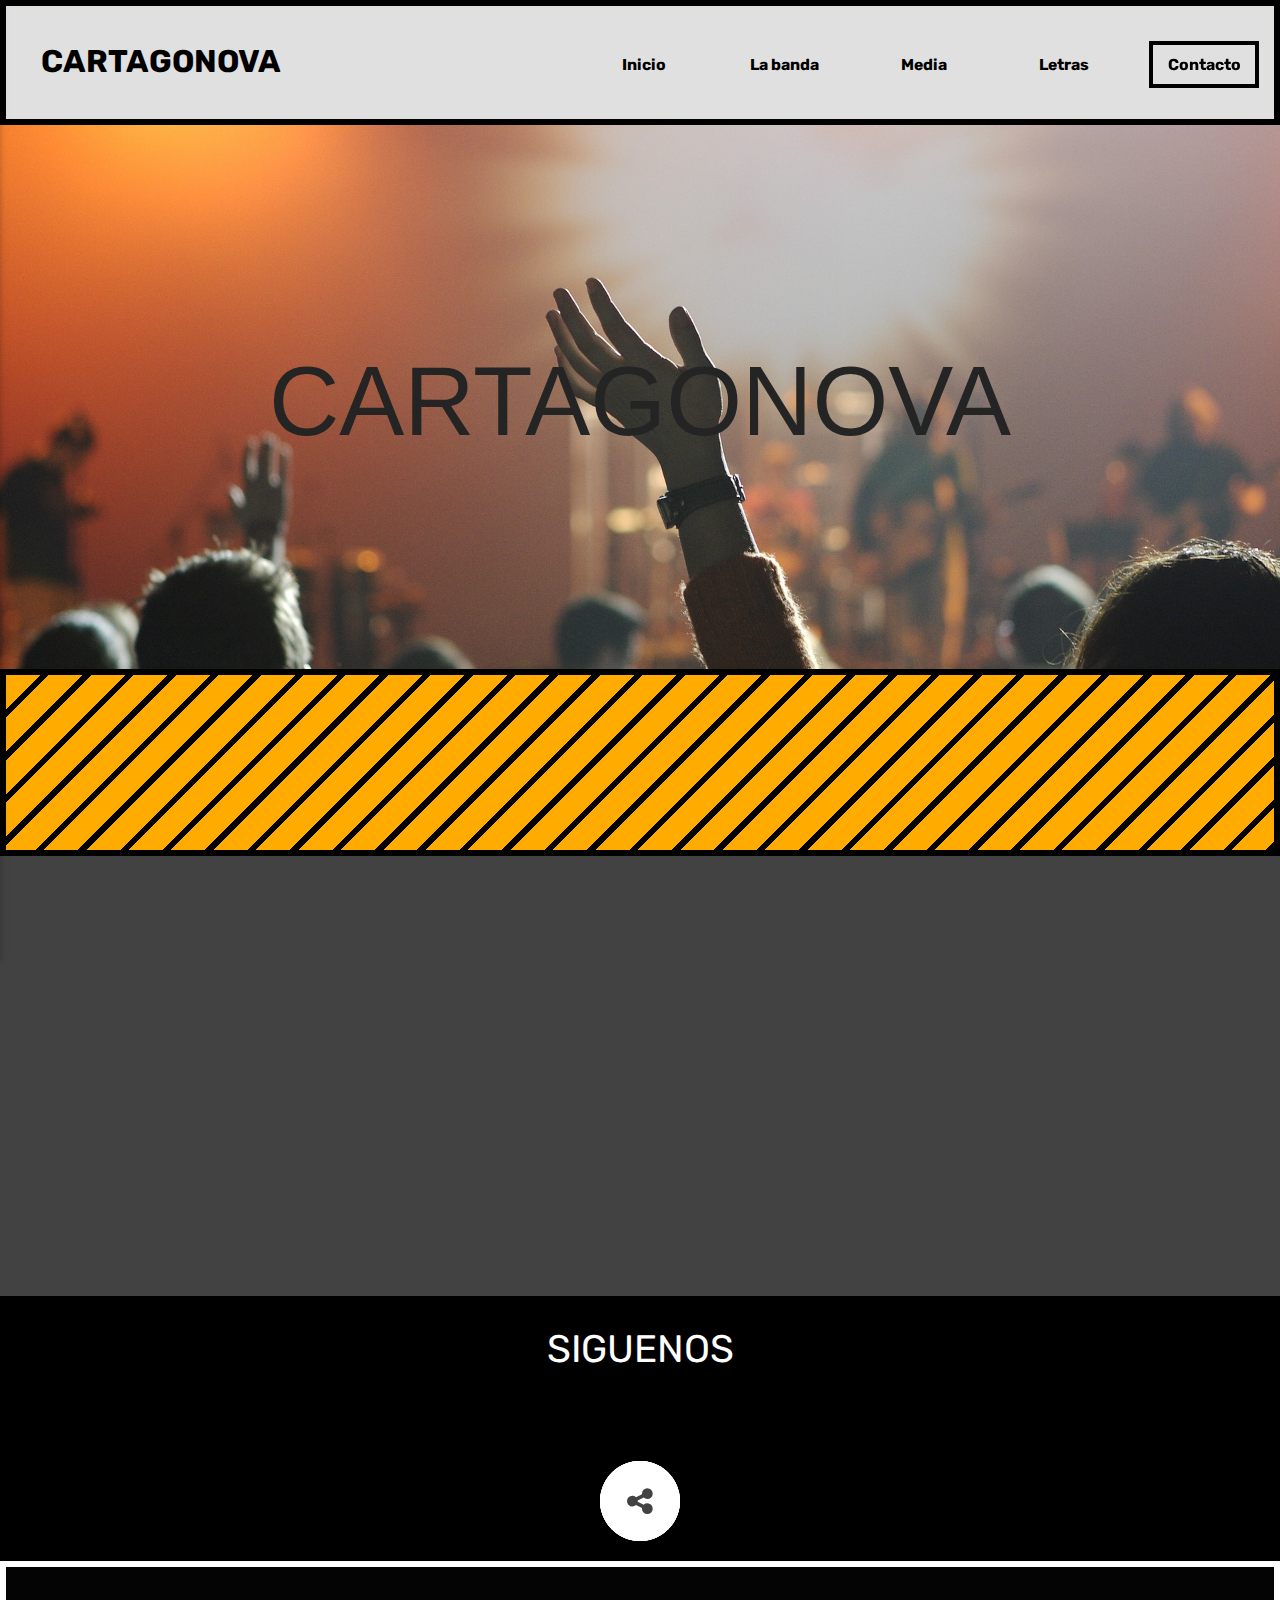
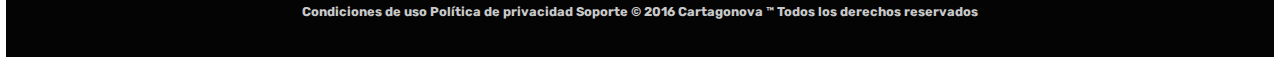
==== contacto.html @ de48c828 "page" ====
<!DOCTYPE html>
<html lang="es">
  <head>
    <!--Import Google Icon Font-->
    <meta charset="utf-8">
    <link href="https://fonts.googleapis.com/icon?family=Material+Icons" rel="stylesheet">
    <link href="https://fonts.googleapis.com/css?family=Rubik" rel="stylesheet">
    <!--Import materialize.css-->
    <link type="text/css" rel="stylesheet" href="materialize/css/materialize.min.css"  media="screen,projection"/>
		<link rel="stylesheet" type="text/css" href="fonts/font-awesome-4.3.0/css/font-awesome.min.css" />
    <link rel="stylesheet" type="text/css" href="css/index.css">
		<link rel="stylesheet" type="text/css" href="css/normalize.css" />
		<link rel="stylesheet" type="text/css" href="css/demo.css" />
		<link rel="stylesheet" type="text/css" href="css/component.css" />
    <link rel="stylesheet" type="text/css" href="css/animate.css">
    <link rel="stylesheet" type="text/css" href="css/menu.css">
    <link rel="stylesheet" type="text/css" href="css/contacto.css">
    <link rel="stylesheet" type="text/css" href="css/slider.css">
    <link rel="shortcut icon" href="media/img/favicon.ico" type="image/x-icon">
    <link rel="icon" href="media/img/favicon.ico" type="image/x-icon">
    <title>Cartagonova Contacto</title>
    <!--Let browser know website is optimized for mobile-->
    <meta name="viewport" content="width=device-width, initial-scale=1.0"/>
  </head>

  <body>
    <div id="preload" class="preloader">
         <div class="preloader-wrapper big active">
          <div class="spinner-layer spinner-blue">
            <div class="circle-clipper left">
              <div class="circle"></div>
            </div><div class="gap-patch">
              <div class="circle"></div>
            </div><div class="circle-clipper right">
              <div class="circle"></div>
            </div>
          </div>

          <div class="spinner-layer spinner-red">
            <div class="circle-clipper left">
              <div class="circle"></div>
            </div><div class="gap-patch">
              <div class="circle"></div>
            </div><div class="circle-clipper right">
              <div class="circle"></div>
            </div>
          </div>

          <div class="spinner-layer spinner-yellow">
            <div class="circle-clipper left">
              <div class="circle"></div>
            </div><div class="gap-patch">
              <div class="circle"></div>
            </div><div class="circle-clipper right">
              <div class="circle"></div>
            </div>
          </div>

          <div class="spinner-layer spinner-green">
            <div class="circle-clipper left">
              <div class="circle"></div>
            </div><div class="gap-patch">
              <div class="circle"></div>
            </div><div class="circle-clipper right">
              <div class="circle"></div>
            </div>
          </div>
        </div>
    </div>
    <!--Import jQuery before materialize.js-->
    <div class="navbar-fixed">
    <ul id="dropdown1" class="dropdown-content grey lighten-3 border-dropdown">
      <li class="sub"><a href="video.html" class="black-text font-bold">Video</a></li>
      <li class="sub"><a href="galeria.html" class="black-text font-bold">Galeria</a></li>
    </ul>
    <ul id="dropdown2" class="dropdown-content grey lighten-3 border-dropdown">
      <li class="sub"><a href="historia.html" class="black-text font-bold">Historia</a></li>
      <li class="sub"><a href="integrantes.html" class="black-text font-bold">Integrantes</a></li>
    </ul>
    <nav class="menu menu-principal">
      <div class="nav-wrapper grey lighten-2 nav-border">
        <a href="index.html" class="brand-logo black-text font-bold">CARTAGONOVA</a>
        <a href="#" data-activates="mobile-demo" class="button-collapse"><i class="material-icons black-text">menu</i></a>
        <ul class="right hide-on-med-and-down menu__list">
          <li class="menu__item"><a class="black-text font-bold menu__link" href="index.html">Inicio</a></li>
          <li class="menu__item"><a class="black-text font-bold menu__link dropdown-button" href="#!" data-activates="dropdown2">La banda</a></li>
          <li class="menu__item"><a class="black-text font-bold menu__link dropdown-button" href="#!" data-activates="dropdown1">Media</a></li>
          <li class="menu__item"><a class="black-text font-bold menu__link" href="letras.html">Letras</a></li>
          <li class="active menu__item"><a class="black-text font-bold menu__link" href="contacto.html">Contacto</a></li>
        </ul>
        <ul class="side-nav collapsible" id="mobile-demo">
          <li><a class="font-bold" href="index.html">Inicio</a></li>
          <li><a class="font-bold collapsible-header waves-effect waves-red">La banda</a>
            <div class="collapsible-body">
              <ul>
                  <li>
                    <a class="bold" href="historia.html">Historia</a>
                  </li>
                  <li>
                    <a class="bold" href="integrantes.html">Integrantes</a>
                  </li>
              </ul>
            </div>
          </li>
          <li>
            <a class="font-bold collapsible-header waves-effect waves-red" >Media</a>
            <div class="collapsible-body">
              <ul>
                  <li>
                    <a class="bold" href="video.html">Video</a>
                  </li>
                  <li>
                    <a class="bold" href="galeria.html">Galeria</a>
                  </li>
              </ul>
            </div>
          </li>
          <li><a class="font-bold" href="letras.html">Letras</a></li>
          <li class="active"><a class="font-bold" href="contacto.html">Contacto</a></li>
        </ul>
      </div>
    </nav>
  </div>
  <main>
    <div class="row">
      <div class="">
  				<div class="grid__item fondo-3">
    				<a class="link link--kumya" href="#"><span data-letters="CARTAGONOVA">CARTAGONOVA</span></a>
    			</div>
      </div>
    </div>
  </main>
  <section>
    <div class="row  fondo-lineal">
      <div class="col s12">
        <div class="container pd-25">
          <div class="row  waves-effect waves-light bienvenidos center">
            <div class="col s12  center-align">
              Contacto
            </div>
          </div>
        </div>
      </div>
    </div>
  </section>
  <section>
    <div id="modal1" class="modal modal-border">
      <div class="modal-content">
        <h4 class="center-align">Envio Exitoso</h4>
        <p class="center-align">Gracias, pronto nos contactaremos con usted.</p>
      </div>
      <div class="modal-footer">
        <a href="#!" class="modal-action modal-close waves-effect waves-green btn-flat white-text">Ok</a>
      </div>
    </div>
    <div class="container">
        <div class="row valign-wrapper">
            <div class="cont-contactBtn col s12 m6 valign pd-0">
                <div class="cont-flip">
                    <div class="front">
                        <a href="#" class="btn2 black-text grey lighten-2 flip">Enviar Mensaje</a>
                    </div>
                    <div class="back">
                        <a href="#" class="flip close"></a>
                        <form class="contact-form" id="contacto" action="#" onsubmit="return false;">
                            <input type="text" name="nombre" placeholder="Nombre" required>
                            <input type="email" name="email" placeholder="Email" required>
                            <input type="text" name="asunto" placeholder="Asunto" required>
                            <textarea name="mensaje" id="" placeholder="Deje su mensaje" required></textarea>
                            <button class="btn waves-effect waves-light white black-text submit" type="submit" name="action">Enviar
                              <i class="material-icons right">send</i>
                            </button>
                        </form>
                    </div>
                </div>
            </div>
        </div>
    </div>
  </section>
<footer class="page-footer black">
    <div class="container">
      <div class="row">
        <div class="col  s12">
          <h5 class="white-text center bold uppercase element-to-animate" id="siguenos">Siguenos</h5>
      			<div class="content">
              <div class="share">
                <div class="share-wrapper">
                  <ul class="share-items">
                    <li class="share-item">
                      <button class="share-item-button">
                        <i class="share-item-icon fa fa-twitter"></i>
                      </button>
                      <div class="share-item-bounce"></div>
                    </li>
                    <li class="share-item">
                      <button class="share-item-button">
                        <i class="share-item-icon fa fa-facebook"></i>
                      </button>
                      <div class="share-item-bounce"></div>
                    </li>
                    <li class="share-item">
                      <button class="share-item-button">
                        <i class="share-item-icon fa fa-instagram"></i>
                      </button>
                      <div class="share-item-bounce"></div>
                    </li>
                  </ul>
                  <button class="share-toggle-button white">
                    <i class="fa fa-share-alt share-toggle-icon"></i>
                  </button>
                </div>
              </div>
            </div>
        </div>
      </div>
    </div>
    <div class="footer-copyright footer-border">
      <div class="center-align">
        Condiciones de uso Política de privacidad Soporte © 2016 Cartagonova ™ Todos los derechos reservados
      </div>
    </div>
  </footer>
  <script type="text/javascript" src="js/jquery-2.1.1.min.js"></script>
  <script type="text/javascript" src="js/jquery.waypoints.min.js"></script>
  <script type="text/javascript" src="materialize/js/materialize.min.js"></script>
	<script src="js/anime.min.js"></script>
	<script src="js/imagesloaded.pkgd.min.js"></script>
	<script src="js/main.js"></script>
  <script src="js/TweenMax.min.js"></script>
  <script type="text/javascript" src="js/menu.js"></script>
  <script type="text/javascript" src="js/index.js"></script>
  <script type="text/javascript" src="js/contacto.js"></script>
  <script src="https://apis.google.com/js/client.js?onload=checkAuth"></script>
  <script type="text/javascript">
    var loader = document.getElementById("preload");
    var html = document.querySelector("html");
    html.style.overflowY = 'auto';
    loader.style.display = 'none';
  </script>
  </body>
</html>
---- css/index.css ----
html{
  font-family: 'Rubik', sans-serif !important;
  overflow-x: hidden;
  overflow-y: hidden;
}

.brand-logo{
  padding: 0px 35px !important;
  margin-top: 20px;
}

.font-bold{
  font-weight: bold;
}

.fondo{
  background-image: url('../media/img/DSC03995.JPG');
  background-position: center center;
  /* La imagen de fondo no se repite */
  background-repeat: no-repeat;
  /* La imagen de fondo está fija en el viewport, de modo que no se mueva cuando la altura del contenido supere la altura de la imagen. */
  /*background-attachment: fixed;*/
  /* La imagen de fondo se reescala cuando se cambia el ancho de ventana del navegador */
  background-size: cover;
}

/*
  Esta linea es la que permite que en la seccion de bienvenidos se vean las lineas laterales
  fuente: https://css-tricks.com/stripes-css/
*/
.fondo-lineal{
  margin-top: -20px;
  border-style: solid;
  border-color:#010100;
  border-width: 6px;
  background: repeating-linear-gradient(
    -45deg,
    #010100 ,
    #010100 6px,
    #ffab00  5px,
    #ffab00  30px
  );
}

.fondo-lineal-2{
  margin-top: -20px;
  border-style: solid;
  border-color:#010100;
  border-width: 6px;
  background: repeating-linear-gradient(
    -45deg,
    #010100 ,
    #010100 6px,
    #e53935  5px,
    #e53935  30px
  );
}

.bienvenidos{
  background-color: #ededed;
  border-style: solid;
  border-color:#000;
  border-width: 5px;
  font-weight: bold;
  text-transform: uppercase;
  font-size: 6vw;
  padding: 0 35px;
  margin-bottom: 0px;
  color: #000
}

.banda{
  background-color: #ededed;
  border-style: solid;
  border-color:#000;
  border-width: 5px;
  font-weight: bold;
  text-transform: uppercase;
  font-size: 6vw;
  padding: 0 35px;
  margin-bottom: 0px;
  color: #000
}

.uppercase{
    text-transform: uppercase;
    font-size: 3vw;
}

.pa-25-justify {
    padding: 25px;
    text-align: justify;
}

.pd-25{
    padding: 25px;
    display: flex;
    justify-content: center;
    align-items: center;
}

.pd-0{
  padding: 0px !important;
}

.card-border{
  border-style: solid;
  border-color: #010100;
  border-width: 6px;
}

.modal-border{
  border-style: solid;
  border-color: #fff;
  border-width: 6px;
}

.modal-border .modal-content, .modal-border .modal-footer{
  background-color: #000;
}

.border-dropdown{
  border: 3px solid #000;
}

.footer-border{
  border-style: solid;
  border-color: #fff;
  border-width: 6px;
  padding: 20px;
  height: 100% !important;
  font-size: 1vw;
  font-weight: bold !important;
}

.nav-border{
  border-style: solid;
  border-color: #010100;
  border-width: 6px;
  padding-bottom: 93px;
  padding-top: 20px;
}

.button-collapse{
  margin-top: 5px;
}

.card-fondo{
  background-color: #ededed !important;
}

/*
    Esta linea incrementa el tiempo de la animacion
*/
.element-to-animate{
  -vendor-animation-duration: 9s;
  -vendor-animation-delay: 6s;
  -vendor-animation-iteration-count: infinite;
}


/*
En esta seccion se hace el efecto de hover del menu
Fuente: https://github.com/codrops/LineMenuStyles/
*/
.menu {
	line-height: 1;
	margin: 0 auto 3em;
}

.menu__list {
	position: relative;
	display: -webkit-flex;
	display: flex;
	-webkit-flex-wrap: wrap;
	flex-wrap: wrap;
	margin: 0;
	padding: 0;
	list-style: none;
}

.menu__item {
	display: block;
	margin: 1em 0;
}

.menu__link {
	font-size: 1.05em;
	font-weight: bold;
	display: block;
	padding: 1em;
	cursor: pointer;
	-webkit-user-select: none;
	-moz-user-select: none;
	-ms-user-select: none;
	user-select: none;
	-webkit-touch-callout: none;
	-khtml-user-select: none;
	-webkit-tap-highlight-color: rgba(0, 0, 0, 0);
}

.menu-principal  .menu__item {
	position: relative;
	margin: 1em;
}

.menu-principal  .menu__link {
	position: relative;
	display: block;
	min-width: 110px;
	text-align: center;
	color: #b5b5b5;
	-webkit-transition: color 0.2s;
	transition: color 0.2s;
}


.menu-principal  .active .menu__link {
	color: #010100;
	-webkit-transition-duration: 0.4s;
	transition-duration: 0.4s;
}

.menu-principal  .menu__item::before,
.menu-principal  .menu__item::after,
.menu-principal  .menu__link::before,
.menu-principal  .menu__link::after {
	content: '';
	position: absolute;
	background: #010100;
	-webkit-transition: -webkit-transform 0.2s;
	transition: transform 0.2s;
}

.menu-principal  .menu__item::before,
.menu-principal  .menu__item::after {
	top: 0;
	width: 4px;
	height: 100%;
	-webkit-transform: scale3d(1, 0, 1);
	transform: scale3d(1, 0, 1);
}

.menu-principal  .menu__item::before {
	left: 0;
	-webkit-transform-origin: 50% 100%;
	transform-origin: 50% 100%;
}

.menu-principal  .menu__item::after {
	right: 0;
	-webkit-transform-origin: 50% 0%;
	transform-origin: 50% 0%;
}

.menu-principal  .menu__link::before,
.menu-principal  .menu__link::after {
	left: 0;
	width: 100%;
	height: 4px;
	-webkit-transform: scale3d(0, 1, 1);
	transform: scale3d(0, 1, 1);
}

.menu-principal  .menu__link::before {
	top: 0;
	-webkit-transform-origin: 0 50%;
	transform-origin: 0 50%;
}

.menu-principal  .menu__link::after {
	bottom: 0;
	-webkit-transform-origin: 100% 50%;
	transform-origin: 100% 50%;
}

.menu-principal  .active::before,
.menu-principal  .active::after,
.menu-principal  .active .menu__link::before,
.menu-principal  .active .menu__link::after {
	-webkit-transform: scale3d(1, 1, 1);
	transform: scale3d(1, 1, 1);
	-webkit-transition-timing-function: cubic-bezier(0.4, 0, 0.2, 1);
	transition-timing-function: cubic-bezier(0.4, 0, 0.2, 1);
	-webkit-transition-duration: 0.4s;
	transition-duration: 0.4s;
}

.menu-principal  .active::after {
	-webkit-transition-delay: 0s;
	transition-delay: 0s;
}

.menu-principal  .active .menu__link::before  {
	-webkit-transition-delay: 0.2s;
	transition-delay: 0.2s;
}

.menu-principal  .active .menu__link::after {
	-webkit-transition-delay: 0.2s;
	transition-delay: 0.2s;
}


.menu-principal  .menu__item:hover:before,
.menu-principal  .menu__item:hover:after,
.menu-principal  .menu__item .menu__link:hover:before,
.menu-principal  .menu__item .menu__link:hover:after{
    color: red !important;
  	-webkit-transform: scale3d(1, 1, 1);
  	transform: scale3d(1, 1, 1);
  	-webkit-transition-timing-function: cubic-bezier(0.4, 0, 0.2, 1);
  	transition-timing-function: cubic-bezier(0.4, 0, 0.2, 1);
  	-webkit-transition-duration: 0.4s;
  	transition-duration: 0.4s;
}

.menu-principal  .menu__item:hover:after {
	-webkit-transition-delay: 0s;
	transition-delay: 0s;
}

.menu-principal  .menu__item .menu__link:hover:before  {
	-webkit-transition-delay: 0.2s;
	transition-delay: 0.2s;
}

.menu-principal  .menu__item .menu__link:hover:after {
	-webkit-transition-delay: 0.2s;
	transition-delay: 0.2s;
}


nav ul li.active {
  background-color: transparent !important;
}

.side-nav .collapsible-body li.active a{
  color: #e53935;
}


/*
Card
*/

.card-container {
  -webkit-perspective: 800px;
  -moz-perspective: 800px;
  -o-perspective: 800px;
  perspective: 800px;
  margin-bottom: 30px;
}
.card-container:hover .card, .card-container.hover .card {
  -webkit-transform: rotateY(180deg);
  -moz-transform: rotateY(180deg);
  -ms-transform: rotateY(180deg);
  -o-transform: rotateY(180deg);
  transform: rotateY(180deg);
}
.card-container.static:hover .card, .card-container.static.hover .card {
  -webkit-transform: none;
  -moz-transform: none;
  -o-transform: none;
  transform: none;
}

/* flip the pane when hovered */
/* flip speed goes here */
.card {
  -webkit-transition: -webkit-transform 0.5s;
  -moz-transition: -moz-transform 0.5s;
  -o-transition: -o-transform 0.5s;
  transition: transform 0.5s;
  -webkit-transform-style: preserve-3d;
  -moz-transform-style: preserve-3d;
  -ms-transform-style: preserve-3d;
  -o-transform-style: preserve-3d;
  transform-style: preserve-3d;
  position: relative;
}

/* hide back of pane during swap */
.front, .back {
  -webkit-backface-visibility: hidden;
  -moz-backface-visibility: hidden;
  -o-backface-visibility: hidden;
  backface-visibility: hidden;
  position: absolute;
  top: 0;
  left: 0;
  background-color: #FFF;
  box-shadow: 0 1px 3px 0 rgba(0, 0, 0, 0.14);
}

/* front pane, placed above back */

/* back, initially hidden pane */
.back {
  -webkit-transform: rotateY(180deg);
  -moz-transform: rotateY(180deg);
  -ms-transform: rotateY(180deg);
  -o-transform: rotateY(180deg);
  transform: rotateY(180deg);
}

/*        Style */
.card {
  background: none repeat scroll 0 0 #FFFFFF;
  border-radius: 4px;
  color: #444444;
}

.card-container, .front, .back {
  width: 100%;
  height: 360px;
  border-radius: 4px;
}

.card .cover {
  height: 150px;
  overflow: hidden;
  border-radius: 4px 4px 0 0;
  /*background: repeating-linear-gradient( -45deg, #010100 , #010100 6px, #e0e0e0 5px, #e0e0e0 30px );*/
}


.card .cover img {
  width: 100%;
}
.card .user {
  border-radius: 50%;
  display: block;
  height: 120px;
  margin: -55px auto 0;
  overflow: hidden;
  width: 120px;
}
.card .user img {
  background: none repeat scroll 0 0 #FFFFFF;
  border: 4px solid #FFFFFF;
  width: 100%;
}
.card .content {
  background-color: transparent;
  box-shadow: none;
  padding: 10px 20px 20px;
}
.card .content .main {
  min-height: 160px;
}
.card .back .content .main {
  height: 215px;
}
.card .name {
  font-size: 22px;
  line-height: 28px;
  margin: 10px 0 0;
  text-align: center;
  text-transform: capitalize;
}
.card h5 {
  margin: 5px 0;
  font-weight: 400;
  line-height: 20px;
  font-size: 14px;
}

.card .profession {
  color: #999999;
  text-align: center;
  margin-bottom: 20px;
  margin: 0 0 10px;
}

.card .footer {
  border-top: 1px solid #EEEEEE;
  color: #999999;
  margin: -40px 0 0;
  padding: 10px 0 0;
  text-align: center;
}
.card .footer .social-links {
  font-size: 18px;
}
.card .footer .social-links a {
  margin: 0 7px;
}
.card .header {
  padding: 15px 20px;
  height: 90px;
}
.card .motto {
  border-bottom: 1px solid #EEEEEE;
  color: #999999;
  font-size: 14px;
  font-weight: 400;
  padding-bottom: 10px;
  text-align: center;
}

/*      Just for presentation */
.title {
  color: #506A85;
  text-align: center;
  font-weight: 300;
  font-size: 44px;
  margin-bottom: 90px;
  line-height: 90%;
}
.title small {
  font-size: 17px;
  color: #999;
  text-transform: uppercase;
  margin: 0;
}

.space-50 {
  height: 50px;
  display: block;
}

.space-200 {
  height: 200px;
  display: block;
}

.white-board {
  background-color: #FFFFFF;
  min-height: 200px;
  padding: 60px 60px 20px;
}

.ct-heart {
  color: #F74933;
}

pre.prettyprint {
  background-color: #ffffff;
  border: 1px solid #999;
  margin-top: 20px;
  padding: 20px;
  text-align: left;
}

.atv, .str {
  color: #05AE0E;
}

.tag, .pln, .kwd {
  color: #3472F7;
}

.atn {
  color: #2C93FF;
}

.pln {
  color: #333;
}

.com {
  color: #999;
}

.img-circle{
  border-radius: 50%;
}

.main p{
  margin: 0 0 10px;
}

.main h4{
  font-size: 1.28rem !important;
}

#dropdown2{
  width: 124px !important;
}

.preloader{
  position: fixed;
  display: flex;
  width: 100%;
  height: 100%;
  z-index: 999;
  background-color: white;
  align-items: center;
  justify-content: center;
  opacity: 1;
}
---- css/demo.css ----
*,
*::after,
*::before {
	-webkit-box-sizing: border-box;
	box-sizing: border-box;
}

body {
	color: #fff;
	background: #424242;
	-webkit-font-smoothing: antialiased;
	-moz-osx-font-smoothing: grayscale;
}

/* Content */

.content {
	padding: 2em 0;
}

.trigger-headline {
	top: 0;
	left: 0;
	position: absolute;
	font-size: 6vw;
	text-transform: uppercase;
	pointer-events: none;
	line-height: 1;
	width: 100%;
	height: 100%;
	display: -webkit-flex;
	display: -ms-flexbox;
	display: flex;
	-webkit-align-items: center;
	-ms-flex-align: center;
	align-items: center;
	justify-content: center;
	margin: 0;
}

.trigger-headline span {
	display: inline-block;
	position: relative;
	padding: 0 2vw;
	-webkit-transition: opacity 2s, -webkit-transform 2s;
	transition: opacity 2s, transform 2s;
	-webkit-transition-timing-function: cubic-bezier(0.2,1,0.3,1);
	transition-timing-function: cubic-bezier(0.2,1,0.3,1);
	-webkit-transition-delay: 0.7s;
	transition-delay: 0.7s;
}

.js .trigger-headline--hidden span {
	pointer-events: none;
	opacity: 0;
}

.js .trigger-headline--hidden span:nth-child(1) {
	-webkit-transform: translate3d(-100px,0,0);
	transform: translate3d(-100px,0,0);
}

.js .trigger-headline--hidden span:nth-child(2) {
	-webkit-transform: translate3d(-80px,0,0);
	transform: translate3d(-80px,0,0);
}

.js .trigger-headline--hidden span:nth-child(3) {
	-webkit-transform: translate3d(-60px,0,0);
	transform: translate3d(-60px,0,0);
}

.js .trigger-headline--hidden span:nth-child(4) {
	-webkit-transform: translate3d(-40px,0,0);
	transform: translate3d(-40px,0,0);
}

.js .trigger-headline--hidden span:nth-child(5) {
	-webkit-transform: translate3d(-20px,0,0);
	transform: translate3d(-20px,0,0);
}

.js .trigger-headline--hidden span:nth-child(6) {
	-webkit-transform: translate3d(20px,0,0);
	transform: translate3d(20px,0,0);
}


.js .trigger-headline--hidden span:nth-child(8) {
	-webkit-transform: translate3d(40px,0,0);
	transform: translate3d(40px,0,0);
}

.js .trigger-headline--hidden span:nth-child(9) {
	-webkit-transform: translate3d(60px,0,0);
	transform: translate3d(60px,0,0);
}

.js .trigger-headline--hidden span:nth-child(10) {
	-webkit-transform: translate3d(80px,0,0);
	transform: translate3d(80px,0,0);
}

.js .trigger-headline--hidden span:nth-child(11) {
	-webkit-transform: translate3d(100px,0,0);
	transform: translate3d(100px,0,0);
}


/* Adjustments for some demos */
.demo-4 .trigger-headline span {
	-webkit-transition: opacity 2.3s, -webkit-transform 2.3s;
	transition: opacity 2.3s, transform 2.3s;
	-webkit-transition-timing-function: cubic-bezier(0.2,1,0.3,1);
	transition-timing-function: cubic-bezier(0.2,1,0.3,1);
	-webkit-transition-delay: 0.1s;
	transition-delay: 0.1s;
}

.js .demo-4 .trigger-headline--hidden span:nth-child(1) {
	-webkit-transform: translate3d(200px,0,0);
	transform: translate3d(200px,0,0);
}

.js .demo-4 .trigger-headline--hidden span:nth-child(2) {
	-webkit-transform: translate3d(100px,0,0);
	transform: translate3d(100px,0,0);
}

.js .demo-4 .trigger-headline--hidden span:nth-child(3) {
	-webkit-transform: translate3d(50px,0,0);
	transform: translate3d(50px,0,0);
}

.js .demo-4 .trigger-headline--hidden span:nth-child(4) {
	-webkit-transform: translate3d(-50px,0,0);
	transform: translate3d(-50px,0,0);
}

.js .demo-4 .trigger-headline--hidden span:nth-child(5) {
	-webkit-transform: translate3d(-100px,0,0);
	transform: translate3d(-100px,0,0);
}

.js .demo-4 .trigger-headline--hidden span:nth-child(6) {
	-webkit-transform: translate3d(-200px,0,0);
	transform: translate3d(-200px,0,0);
}



/* Related demos */

.content--related {
	font-weight: bold;
	padding: 10em 1em;
	text-align: center;
	background: #333;
	color: #fff;
}

.content__wrap--related {
	max-width: 800px;
	margin: 0 auto;
}

.media-item {
	display: inline-block;
	padding: 1em;
	vertical-align: top;
	-webkit-transition: color 0.3s;
	transition: color 0.3s;
}

.media-item__img {
	max-width: 100%;
	opacity: 0.6;
	-webkit-transition: opacity 0.3s;
	transition: opacity 0.3s;
}

.media-item:hover .media-item__img,
.media-item:focus .media-item__img {
	opacity: 1;
}

.media-item__title {
	font-size: 1em;
	margin: 0;
	padding: 0.5em;
}

@media screen and (max-width:60em) {
	.codrops-demos {
		margin-bottom: 4em;
		text-align: center;
	}
}
---- css/component.css ----
.segmenter {
	width: 100%;
	height: 100vh;
	position: relative;
	overflow: hidden;
}

.segmenter__image {
	width: 100%;
	display: block;
}

.segmenter__background,
.segmenter__pieces,
.segmenter__piece-wrap,
.segmenter__piece-parallax,
.segmenter__piece {
	position: absolute;
	width: 100%;
	height: 100%;
	top: 0;
	left: 0;
	-webkit-transform-style: preserve-3d;
	transform-style: preserve-3d;
}

.segmenter__piece-parallax {
	-webkit-transition: -webkit-transform 0.2s ease-out;
	transition: transform 0.2s ease-out;
}

.segmenter__pieces {
	-webkit-perspective: 400px;
	perspective: 400px;
}

.segmenter__background,
.segmenter__piece {
	background-size: cover;
	background-repeat: no-repeat;
	background-position: 50% 50%;
}

.segmenter__shadow {
	position: absolute;
	opacity: 0;
	box-shadow: 0px 2px 15px rgba(0,0,0,0.7);
}

/* Individual shadow styles */
.demo-1 .segmenter__shadow {
	box-shadow: 0px 20px 50px rgba(18, 20, 28, 0.61);
}

.demo-2 .segmenter__shadow {
	box-shadow: 10px 10px 30px rgba(43, 27, 19, 0.95);
}

.demo-3 .segmenter__shadow {
	border: 7px solid rgba(255,255,255,0.7);
	box-shadow: none;
}

.demo-3 .segmenter__shadow::before {
	content: '';
	position: absolute;
	top: -20px;
	left: -20px;
	width: 100%;
	height: 100%;
	box-shadow: -5px -5px 30px rgba(0, 0, 0, 0.7);
}

.demo-4 .segmenter__shadow {
	box-shadow: 8px 8px 30px rgba(15, 32, 38, 0.35);
}

.demo-5 .segmenter__shadow {
	box-shadow: 0px 18px 29px rgba(4, 19, 22, 0.65);
}

.demo-6 .segmenter__shadow {
	box-shadow: 2px 20px 35px rgba(25, 23, 20, 0.75);
}
---- css/menu.css ----
.share {
  max-width: 600px;
  height: 100px;
  margin: 0 auto;
  position: relative;
	-webkit-transform: translateZ(0);
	transform: translateZ(0);
}

.share-wrapper {
	position: absolute;
	left: 50%;
	bottom: 10px;
}

.share-toggle-button,
.share-item-bounce,
.share-item-button {
	background: #fff;
	border-radius: 50%;
	width: 80px;
	height: 80px;
	margin-left: -40px;
	margin-top: -40px;
	height: 80px;
	color: #424242;
	border: none;
	outline: none;
	position: relative;
}

.share-toggle-button {
	background: transparent;
	position: absolute;
	top: 0;
	left: 0;
}

.share-toggle-icon {
	font-size: 30px;
	position: absolute;
	top: 0;
	left: 0;
	width: 80px;
	height: 80px;
	line-height: 80px;
}

.share-items {
	list-style-type: none;
	padding: 0;
	margin: 0;
	position: absolute;
	left: 0;
	top: 0;
}

.share-item {
	position: absolute;
	top: 0;
	left: 0;
	width: 0;
	height: 0;
}

.share-item-icon {
	font-size: 20px;
}

.share-item-bounce {
	position: absolute;
	top: 0;
	left: 0;
}

.share-item-button {
	width: 60px;
	height: 60px;
	margin-left: -30px;
	margin-top: -30px;
	position: absolute;
	top: 0;
	left: 0;
	color: #424242;
}

.share-item-button:hover {
	color: #e53935;
}
---- css/contacto.css ----
.cont-contactInfo {
  float: left;
  padding-right: 5%;
  width: 45%;
}
.cont-contactInfo h3 {
  font-size: 28px;
}
.cont-contactInfo h4 {
  font-size: 22px;
  font-weight: normal;
  text-transform: uppercase;
}
.cont-contactInfo h4.section {
  margin: 30px 0 0;
}
.cont-contactInfo p {
  margin: 0;
}
.cont-contactInfo p > a {
  text-transform: uppercase;
  font-weight: bold;
}
.cont-contactInfo .social-icons {
  list-style: none;
  margin: 5px 0 0;
  padding: 0;
}
.cont-contactInfo .social-icons li {
  float: left;
  margin-right: 3px;
}
.cont-contactInfo .social-icons li a {
  background-image: url("../images/sprite_social_icons.png");
  background-repeat: no-repeat;
  display: block;
  height: 28px;
  width: 29px;
}
.cont-contactInfo .social-icons li a:hover {
  opacity: .8;
}
.cont-contactInfo .social-icons li a.icon_twitter {
  background-position: -33px 0;
}
.cont-contactInfo .social-icons li a.icon_linkedin {
  background-position: -68px 0;
}
.cont-contactInfo .social-icons li a.icon_youtube {
  background-position: -102px 0;
}
.cont-contactInfo .social-icons li a.icon_pinterest {
  background-position: -135px 0;
}
.cont-contactInfo .social-icons li a.icon_vimeo {
  background-position: -169px 0;
}
.cont-contactInfo .social-icons li a.icon_instagram {
  background-position: -204px 0;
}

.cont-contactBtn {
  height: 400px;
  margin: 0 auto;
  width: 100%;
  position: relative;
  -webkit-perspective: 800px;
  -moz-perspective: 800px;
  -o-perspective: 800px;
  perspective: 800px;
}
.cont-contactBtn .cont-flip {
  position: absolute;
  -webkit-transition: -webkit-transform 0.5s;
  -moz-transition: -moz-transform 0.5s;
  -o-transition: -o-transform 0.5s;
  transition: transform 0.5s;
  -webkit-transform-style: preserve-3d;
  -moz-transform-style: preserve-3d;
  -o-transform-style: preserve-3d;
  transform-style: preserve-3d;
  height: 100%;
  width: 100%;
}
.cont-contactBtn .cont-flip .front, .cont-contactBtn .cont-flip .back {
  display: block;
  margin: 0;
  height: 100%;
  width: 100%;
  position: absolute;
  -webkit-backface-visibility: hidden;
  -moz-backface-visibility: hidden;
  -o-backface-visibility: hidden;
  backface-visibility: hidden;
}
.cont-contactBtn .cont-flip .front {
  background-color: #fff;
    border-style: solid;
    border-color: #010100;
    border-width: 6px;
}
.cont-contactBtn .cont-flip .back {
  background-color: #000;
  -webkit-transform: rotateX(180deg);
  -moz-transform: rotateX(180deg);
  -o-transform: rotateX(180deg);
  transform: rotateX(180deg);
  border-style: solid;
  border-color: #fff;
  border-width: 6px;
}
.cont-contactBtn .btn2 {
  margin-top: 155px;
}
.cont-contactBtn .cont-flip.flipped {
  -webkit-transform: rotateX(180deg);
  -moz-transform: rotateX(180deg);
  -o-transform: rotateX(180deg);
  transform: rotateX(180deg);
}
.cont-contactBtn .contact-form {
  padding: 0 10%;
  margin-top: 15px;
  width: 80%;
}
.cont-contactBtn .contact-form input, .cont-contactBtn .contact-form textarea {
  border: 1px solid #1d1d1d;
  font-size: 12px;
  padding: 6px 0;
  text-transform: none;
}
.cont-contactBtn .contact-form input[type="text"], .cont-contactBtn .contact-form input[type="email"] {
  float: left;
  margin-bottom: 8px;
  padding-left: 3%;
  width: 100%;
}
.cont-contactBtn .contact-form .gutter {
  margin-right: 2.8%;
}
.cont-contactBtn .contact-form textarea {
  height: 106px;
  padding-left: 3%;
  margin-bottom: 22px;
  width: 103%;
  resize: none;
}
.cont-contactBtn .contact-form input[type="submit"] {
  background-color: #EF5350 ;
  border: none;
  color: #fff;
  height: 45px;
  width: 100%;
  max-width: 93px;
  text-align: center;
}
.cont-contactBtn .close {
  display: block;
  height: 19px;
  width: 19px;
  background-image: url("../media/img/close.png");
  background-repeat: no-repeat;
  background-position: center;
  position: absolute;
  top: 15px;
  right: 3%;
}

.btn2 {
    border: 3px #000 solid;
    display: block;
    margin: 0 auto;
    max-width: 280px;
    text-align: center;
    padding: 10px;
}

.btn{
  width: 103%;
}

input:not([type]):focus:not([readonly]), input[type=text]:focus:not([readonly]), input[type=password]:focus:not([readonly]), input[type=email]:focus:not([readonly]), input[type=url]:focus:not([readonly]), input[type=time]:focus:not([readonly]), input[type=date]:focus:not([readonly]), input[type=datetime]:focus:not([readonly]), input[type=datetime-local]:focus:not([readonly]), input[type=tel]:focus:not([readonly]), input[type=number]:focus:not([readonly]), input[type=search]:focus:not([readonly]), textarea.materialize-textarea:focus:not([readonly]) {
    border: 1px solid #fff;
    box-shadow: 0 1px 0 0 #fff;
}

textarea:focus:not([readonly]) {
    border: 2px solid #fff;
    box-shadow: 0 1px 0 0 #fff;
}
---- css/slider.css ----
.grid__item {
    height: calc(65vh - 40px);
    min-height: 460px;
    max-width: 100%;
    background: #DDD;
    margin-top: 60px;
    padding: 100px 0;
    z-index: 1;
    position: relative;
    text-align: center;
    display: -webkit-flex;
    display: flex;
    -webkit-align-items: center;
    align-items: center;
    -webkit-justify-content: center;
    justify-content: center;
    -webkit-transform: translate3d(0,0,0);
}

.grid__item p {
	font-size: 1.5em;
	font-weight: bold;
	color: #777;
}

@media screen and (max-width: 50em) {
	.codrops-header {
		padding: 3em 10% 4em;
	}
	.grid__item {
		width: 100%;
	}
}

.fondo-1 {
  	background: #0b0c0e;
    background-image: url(../media/img/cabezotes/galeria1.jpg);
    background-position: center center;
    background-repeat: no-repeat;
    background-size: cover;
}

.fondo-2 {
  	background: #0b0c0e;
    background-image: url(../media/img/cabezotes/historia2.jpg);
    background-position: center center;
    background-repeat: no-repeat;
    background-size: cover;
}

.fondo-3 {
  	background: #0b0c0e;
    background-image: url(../media/img/cabezotes/contacto1.jpg);
    background-position: center center;
    background-repeat: no-repeat;
    background-size: cover;
}

.fondo-4 {
  	background: #0b0c0e;
    background-image: url(../media/img/cabezotes/letras1.jpg);
    background-position: center center;
    background-repeat: no-repeat;
    background-size: cover;
}


.link {
	outline: none;
	text-decoration: none;
	position: relative;
	font-size: 8em;
	line-height: 1;
	color: #9e9ba4;
	display: inline-block;
}


/* Kumya */
.link--kumya {
	font-family: 'Syncopate', sans-serif;
	font-size: 6.5em;
	overflow: hidden;
	padding: 10px 10px 0;
	line-height: 1;
	color: #242424;
}

.link--kumya:hover {
	color: #242424;
}

.link--kumya::after {
	content: '';
	position: absolute;
	height: 100%;
	width: 100%;
	top: 0;
	right: 0;
	z-index: -1;
	background: #242424;
	-webkit-transform: translate3d(101%,0,0);
	transform: translate3d(101%,0,0);
	-webkit-transition: -webkit-transform 0.5s;
	transition: transform 0.5s;
	-webkit-transition-timing-function: cubic-bezier(0.7,0,0.3,1);
	transition-timing-function: cubic-bezier(0.7,0,0.3,1);
}

.link--kumya:hover::after {
	-webkit-transform: translate3d(0,0,0);
	transform: translate3d(0,0,0);
}

.link--kumya span {
	display: block;
	position: relative;
}

.link--kumya span::before {
	content: attr(data-letters);
	position: absolute;
	color: #fff;
	left: 0;
	overflow: hidden;
	white-space: nowrap;
	width: 0%;
	-webkit-transition: width 0.5s;
	transition: width 0.5s;
	-webkit-transition-timing-function: cubic-bezier(0.7,0,0.3,1);
	transition-timing-function: cubic-bezier(0.7,0,0.3,1);
}

.link--kumya:hover span::before {
	width: 100%;
}

@media screen and (max-width: 42em) {
	.link--kumya { font-size: 1.8em; }
}
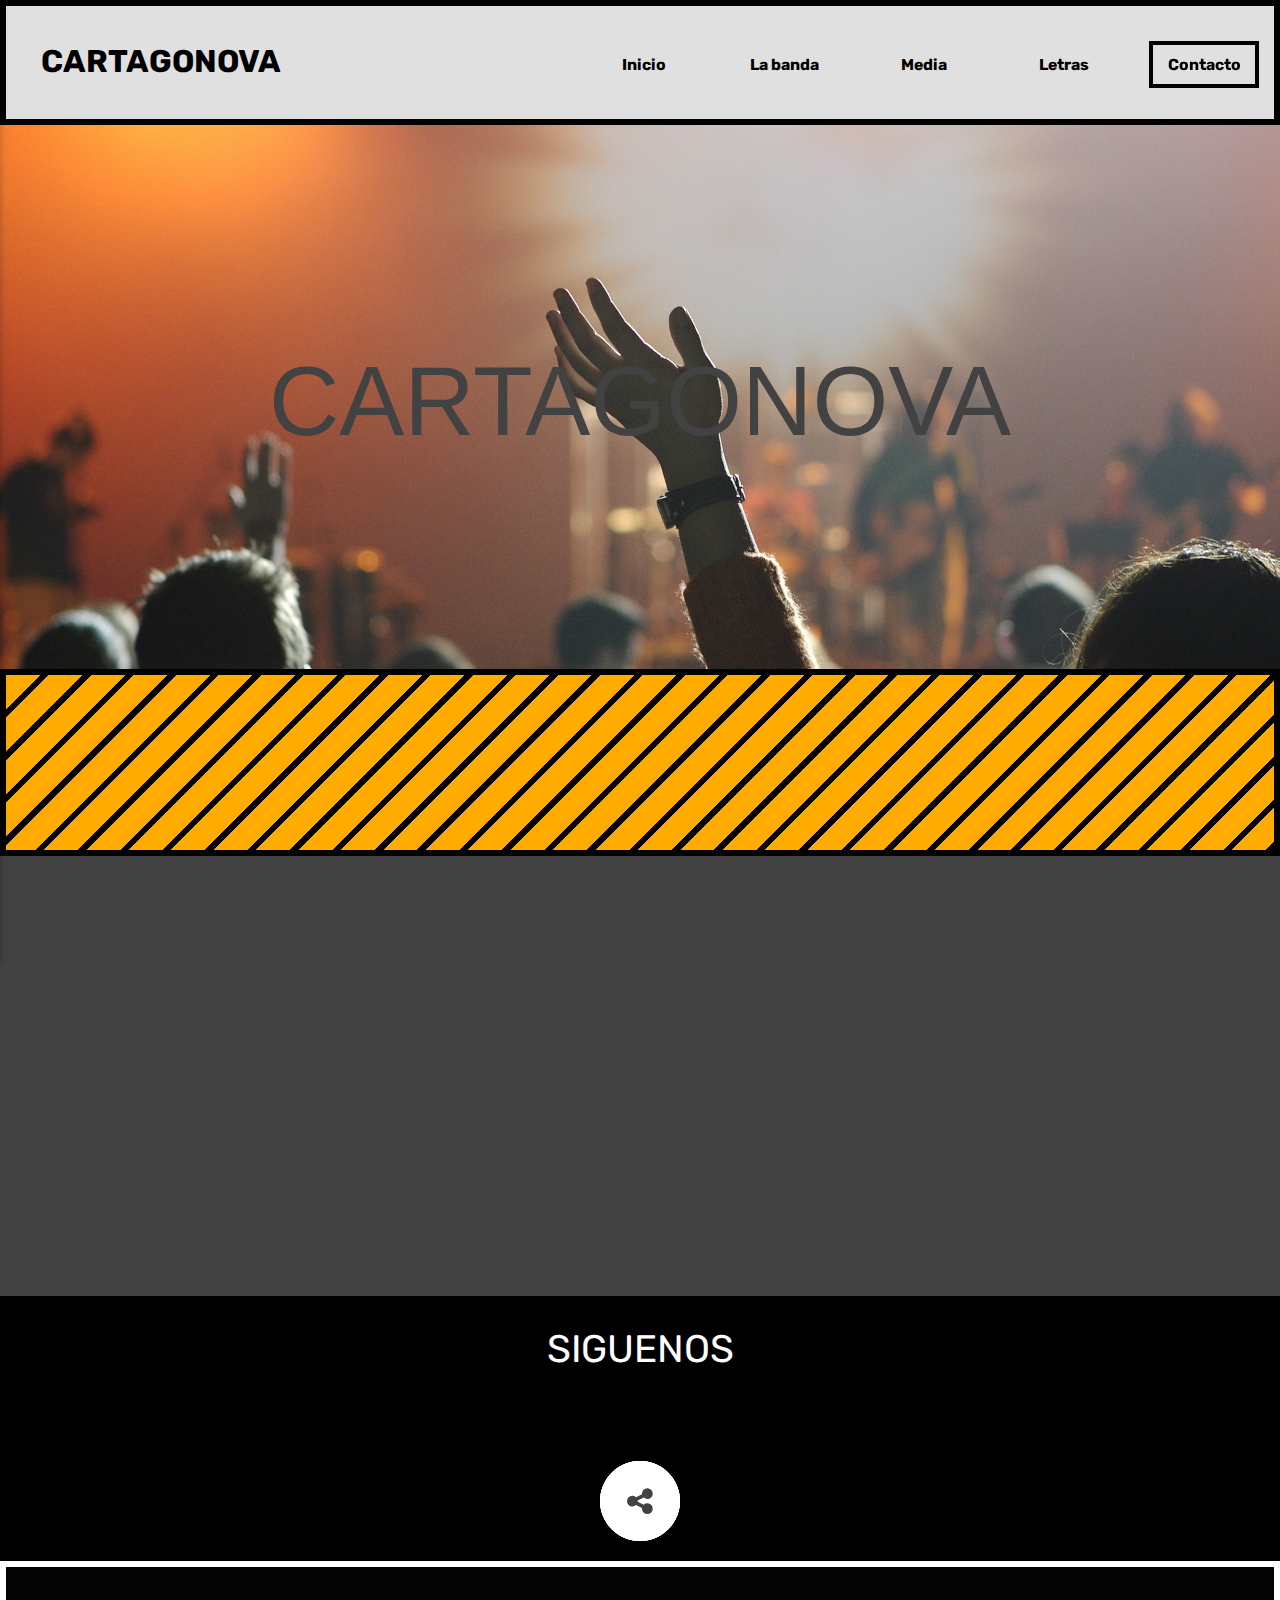
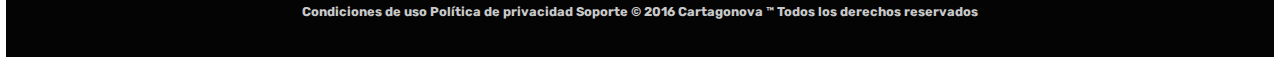
==== commit 06c312ef: "cambio de fotos" ====
--- a/contacto.html
+++ b/contacto.html
@@ -13,7 +13,7 @@
 		<link rel="stylesheet" type="text/css" href="css/demo.css" />
 		<link rel="stylesheet" type="text/css" href="css/component.css" />
     <link rel="stylesheet" type="text/css" href="css/animate.css">
-    <link rel="stylesheet" type="text/css" href="css/menu.css">
+    <link rel="stylesheet" type="text/css" href="css/social.css">
     <link rel="stylesheet" type="text/css" href="css/contacto.css">
     <link rel="stylesheet" type="text/css" href="css/slider.css">
     <link rel="shortcut icon" href="media/img/favicon.ico" type="image/x-icon">
@@ -153,6 +153,15 @@
         <a href="#!" class="modal-action modal-close waves-effect waves-green btn-flat white-text">Ok</a>
       </div>
     </div>
+    <div id="modal2" class="modal modal-border-2">
+      <div class="modal-content">
+        <h4 class="center-align black-text">Información</h4>
+        <p class="center-align black-text">Para que no tengas problemas al momento de enviar, debes desbloquear las ventanas emergentes para este sitio <img src="media/unnamed.png" alt="" /></p>
+      </div>
+      <div class="modal-footer">
+        <a href="#!" class="modal-action modal-close waves-effect waves-green btn-flat black-text">Ok</a>
+      </div>
+    </div>
     <div class="container">
         <div class="row valign-wrapper">
             <div class="cont-contactBtn col s12 m6 valign pd-0">
@@ -182,35 +191,41 @@
       <div class="row">
         <div class="col  s12">
           <h5 class="white-text center bold uppercase element-to-animate" id="siguenos">Siguenos</h5>
-      			<div class="content">
-              <div class="share">
-                <div class="share-wrapper">
-                  <ul class="share-items">
-                    <li class="share-item">
-                      <button class="share-item-button">
+					<div class="content">
+    				<div class="share">
+    					<div class="share-wrapper">
+    						<ul class="share-items">
+    							<li class="share-item">
+    								<button class="share-item-button">
+                      <a href="https://twitter.com/CartagonovaRock">
                         <i class="share-item-icon fa fa-twitter"></i>
-                      </button>
-                      <div class="share-item-bounce"></div>
-                    </li>
-                    <li class="share-item">
-                      <button class="share-item-button">
+                      </a>
+    								</button>
+    								<div class="share-item-bounce"></div>
+    							</li>
+    							<li class="share-item">
+    								<button class="share-item-button">
+                      <a href="https://www.facebook.com/Cartagonova-115695191837335/?fref=ts">
                         <i class="share-item-icon fa fa-facebook"></i>
-                      </button>
-                      <div class="share-item-bounce"></div>
-                    </li>
-                    <li class="share-item">
-                      <button class="share-item-button">
+                      </a>
+    								</button>
+    								<div class="share-item-bounce"></div>
+    							</li>
+    							<li class="share-item">
+    								<button class="share-item-button">
+                      <a href="https://www.instagram.com/cartagonova_rock/">
                         <i class="share-item-icon fa fa-instagram"></i>
-                      </button>
-                      <div class="share-item-bounce"></div>
-                    </li>
-                  </ul>
-                  <button class="share-toggle-button white">
-                    <i class="fa fa-share-alt share-toggle-icon"></i>
-                  </button>
-                </div>
-              </div>
-            </div>
+                      </a>
+    								</button>
+    								<div class="share-item-bounce"></div>
+    							</li>
+    						</ul>
+    						<button class="share-toggle-button white">
+    							<i class="fa fa-share-alt share-toggle-icon"></i>
+    						</button>
+    					</div>
+    				</div>
+    			</div>
         </div>
       </div>
     </div>
--- a/css/social.css
+++ b/css/social.css
@@ -0,0 +1,93 @@
+.share {
+  max-width: 600px;
+  height: 100px;
+  margin: 0 auto;
+  position: relative;
+	-webkit-transform: translateZ(0);
+	transform: translateZ(0);
+}
+
+.share-wrapper {
+	position: absolute;
+	left: 50%;
+	bottom: 10px;
+}
+
+.share-toggle-button,
+.share-item-bounce,
+.share-item-button {
+	background: #fff;
+	border-radius: 50%;
+	width: 80px;
+	height: 80px;
+	margin-left: -40px;
+	margin-top: -40px;
+	height: 80px;
+	color: #424242;
+	border: none;
+	outline: none;
+	position: relative;
+}
+
+.share-toggle-button {
+	background: transparent;
+	position: absolute;
+	top: 0;
+	left: 0;
+}
+
+.share-toggle-icon {
+	font-size: 30px;
+	position: absolute;
+	top: 0;
+	left: 0;
+	width: 80px;
+	height: 80px;
+	line-height: 80px;
+}
+
+.share-items {
+	list-style-type: none;
+	padding: 0;
+	margin: 0;
+	position: absolute;
+	left: 0;
+	top: 0;
+}
+
+.share-item {
+	position: absolute;
+	top: 0;
+	left: 0;
+	width: 0;
+	height: 0;
+}
+
+.share-item-icon {
+	font-size: 20px;
+}
+
+.share-item-bounce {
+	position: absolute;
+	top: 0;
+	left: 0;
+}
+
+.share-item-button {
+	width: 60px;
+	height: 60px;
+	margin-left: -30px;
+	margin-top: -30px;
+	position: absolute;
+	top: 0;
+	left: 0;
+	color: #424242;
+}
+
+.share-item-button a{
+  color: #424242;
+}
+
+.share-item-button a:hover{
+	color: #e53935;
+}
--- a/css/slider.css
+++ b/css/slider.css
@@ -34,7 +34,7 @@
 
 .fondo-1 {
   	background: #0b0c0e;
-    background-image: url(../media/img/cabezotes/galeria1.jpg);
+    background-image: url(../media/img/cabezotes/galeria.jpg);
     background-position: center center;
     background-repeat: no-repeat;
     background-size: cover;
@@ -64,6 +64,21 @@
     background-size: cover;
 }
 
+.fondo-5 {
+  	background: #0b0c0e;
+    background-image: url(../media/img/cabezotes/video1.jpg);
+    background-position: center center;
+    background-repeat: no-repeat;
+    background-size: cover;
+}
+
+.fondo-6 {
+  	background: #0b0c0e;
+    background-image: url(../media/img/cabezotes/historia1.jpg);
+    background-position: center center;
+    background-repeat: no-repeat;
+    background-size: cover;
+}
 
 .link {
 	outline: none;
@@ -83,7 +98,7 @@
 	overflow: hidden;
 	padding: 10px 10px 0;
 	line-height: 1;
-	color: #242424;
+	color: #424242;
 }
 
 .link--kumya:hover {
